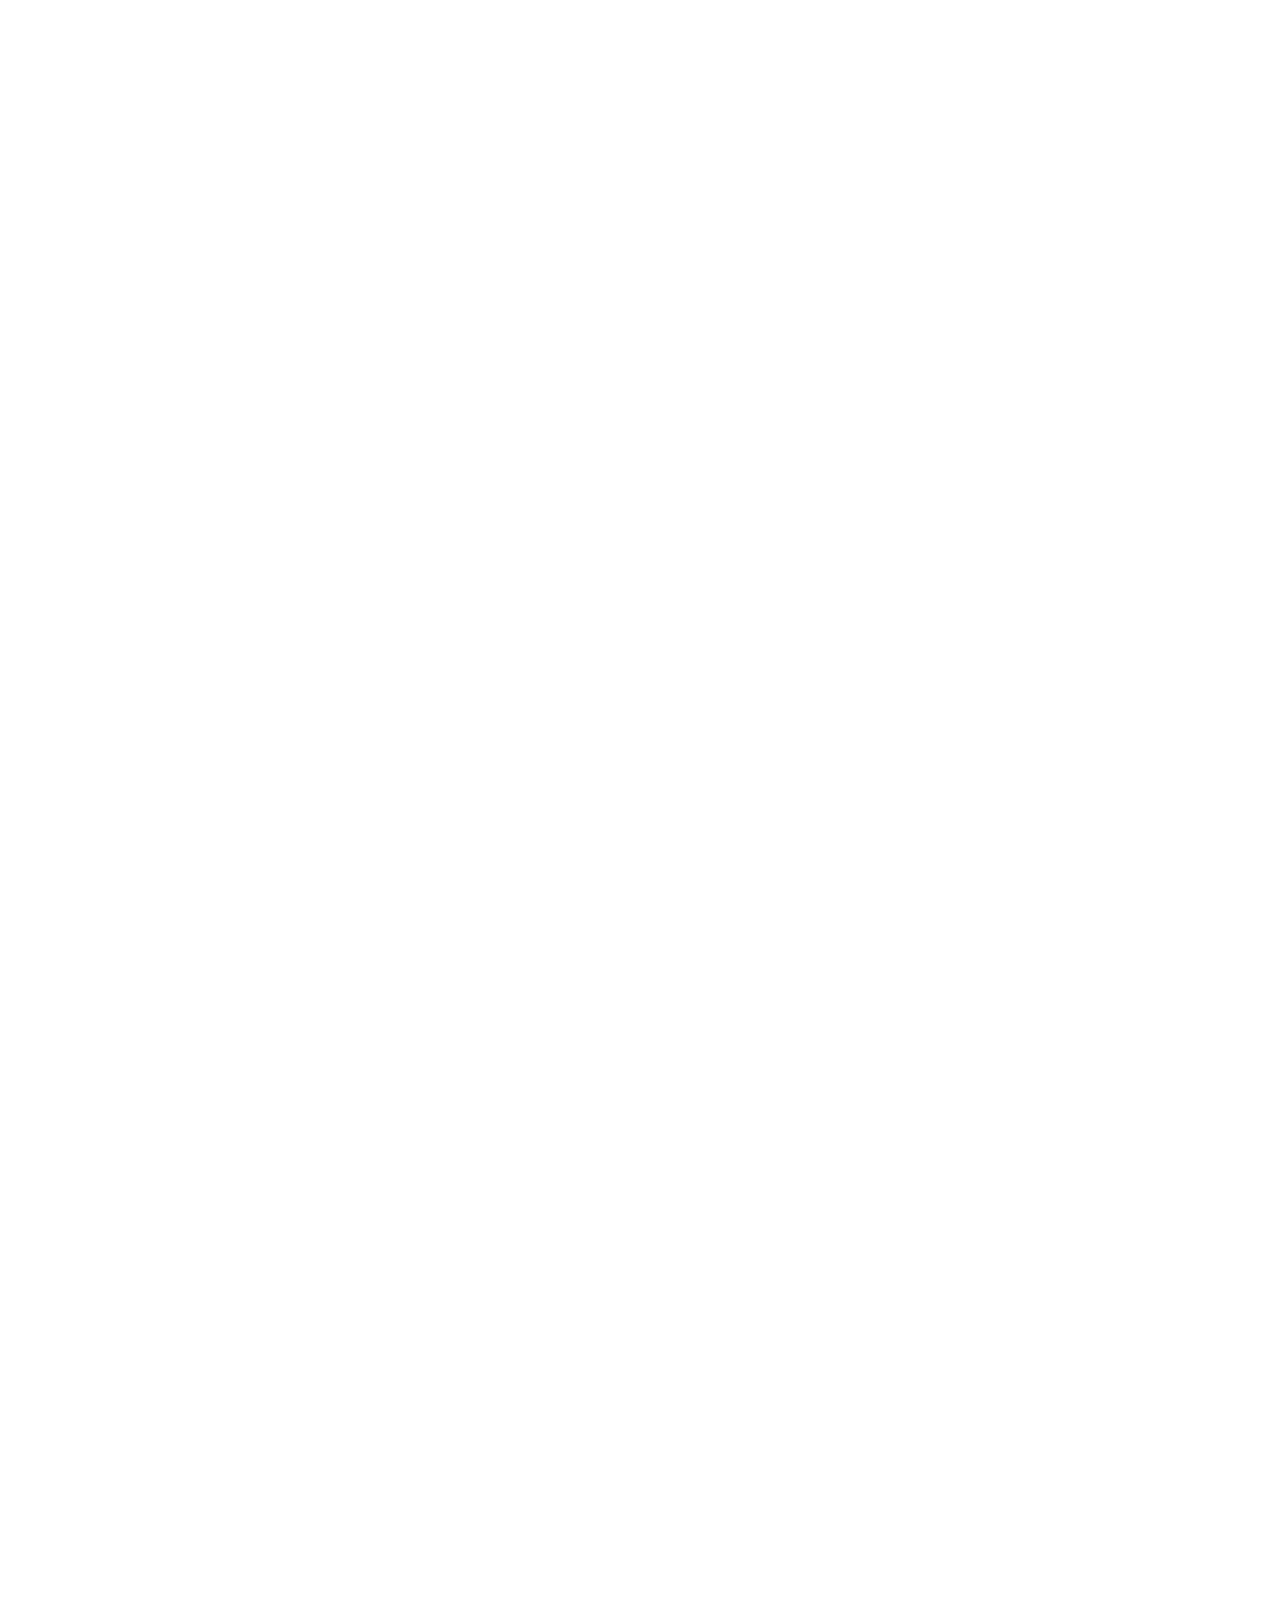
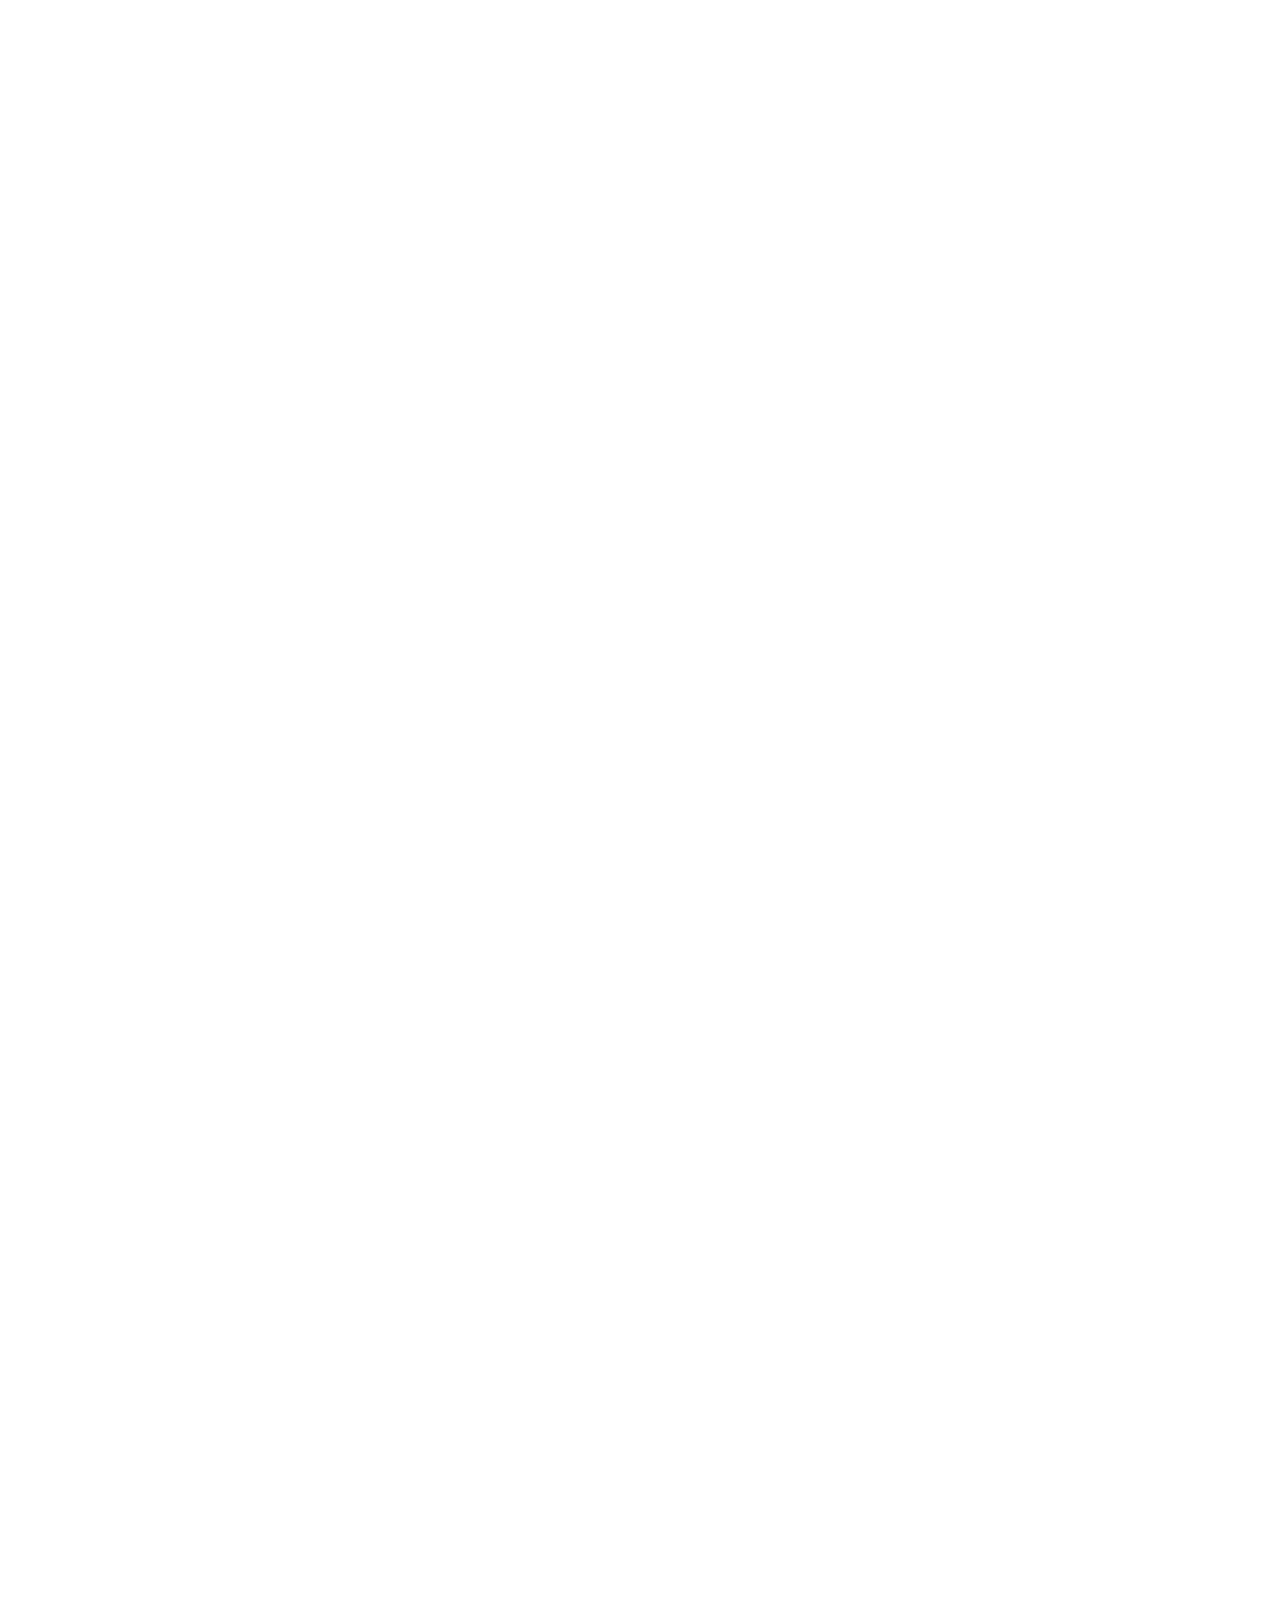
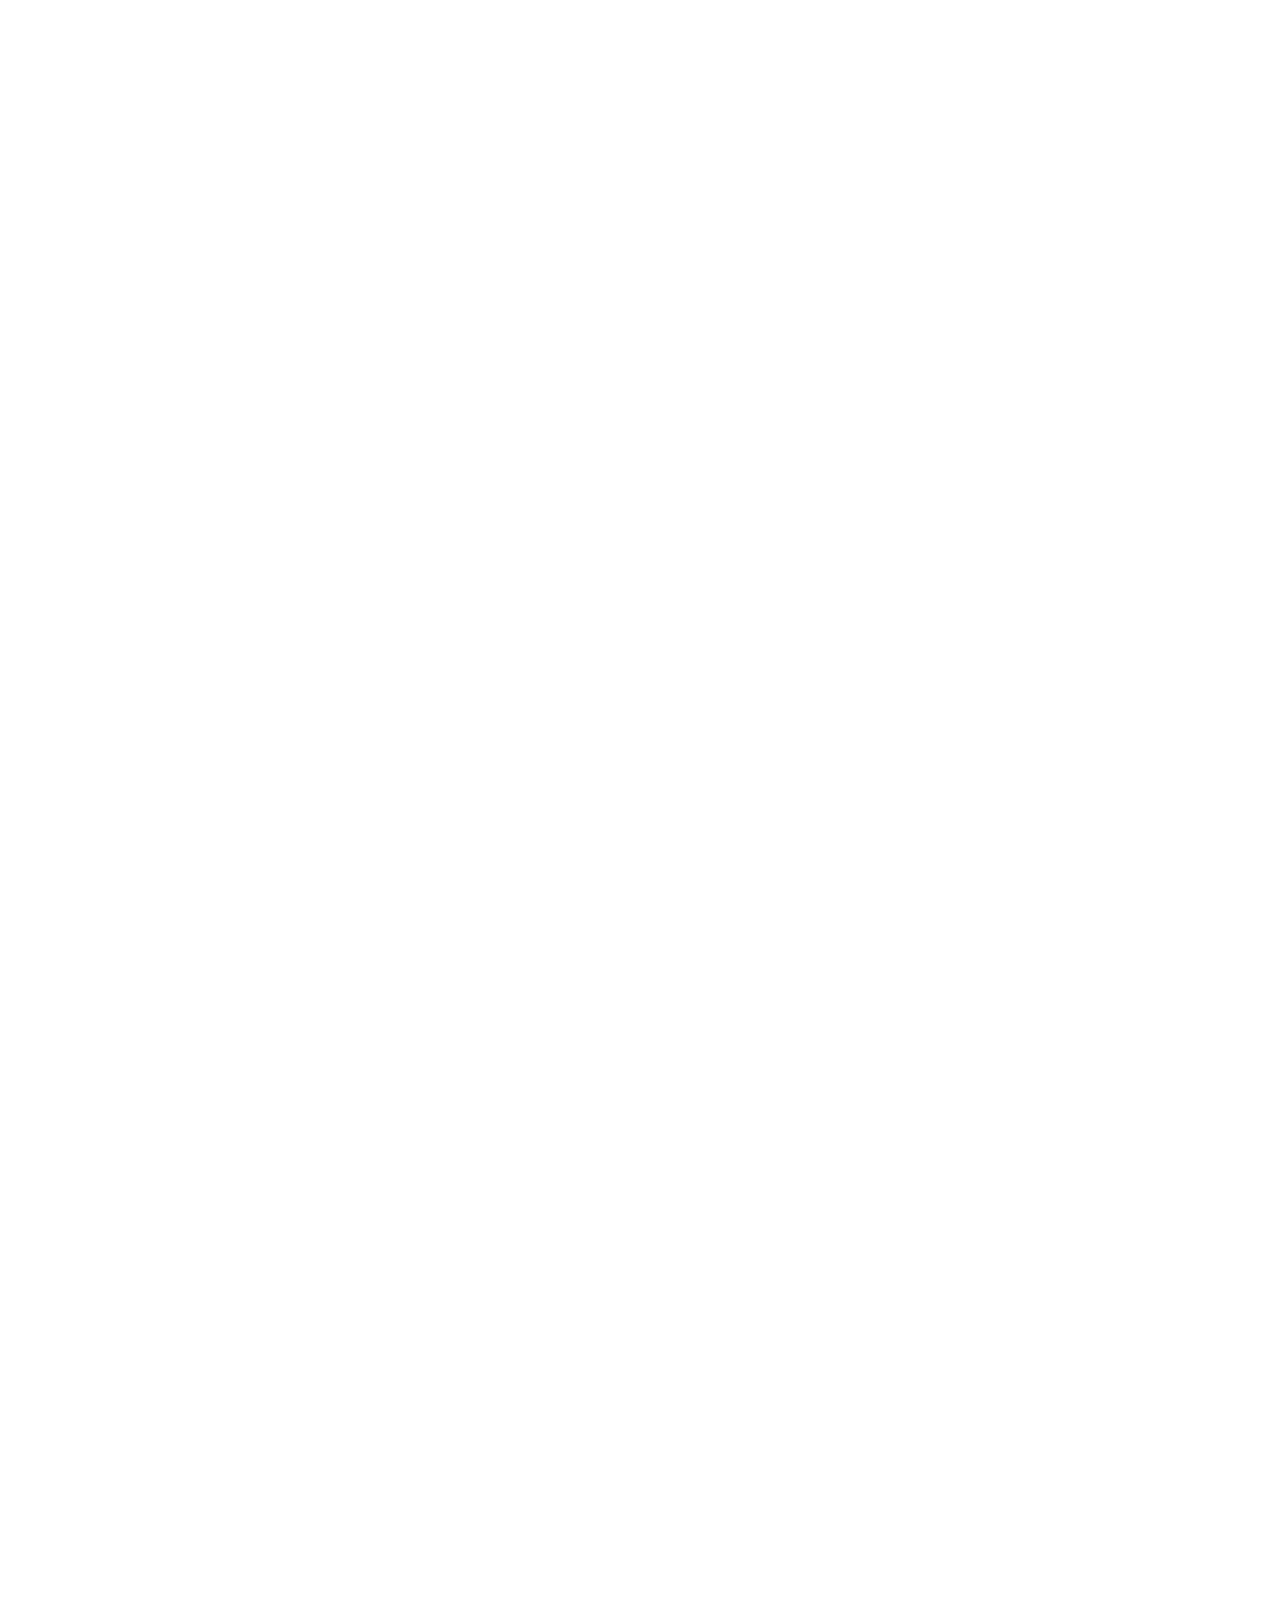
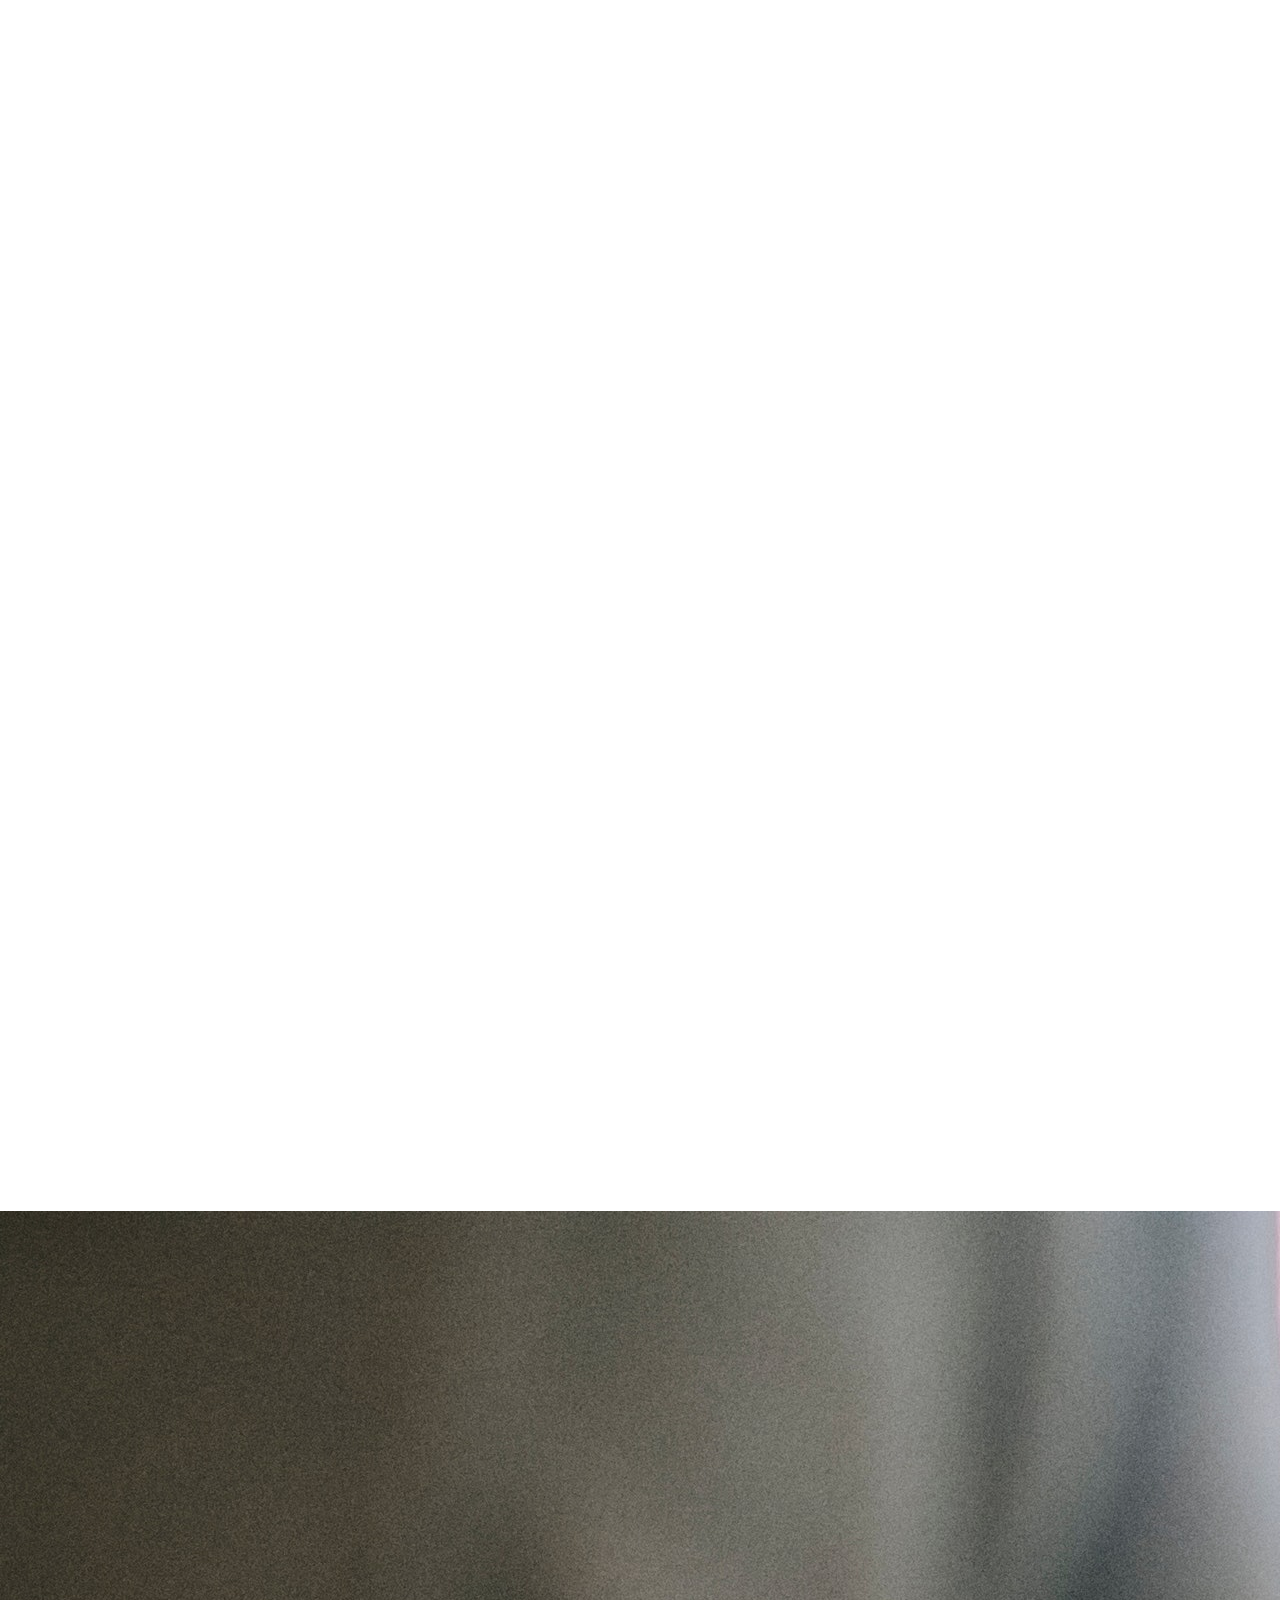
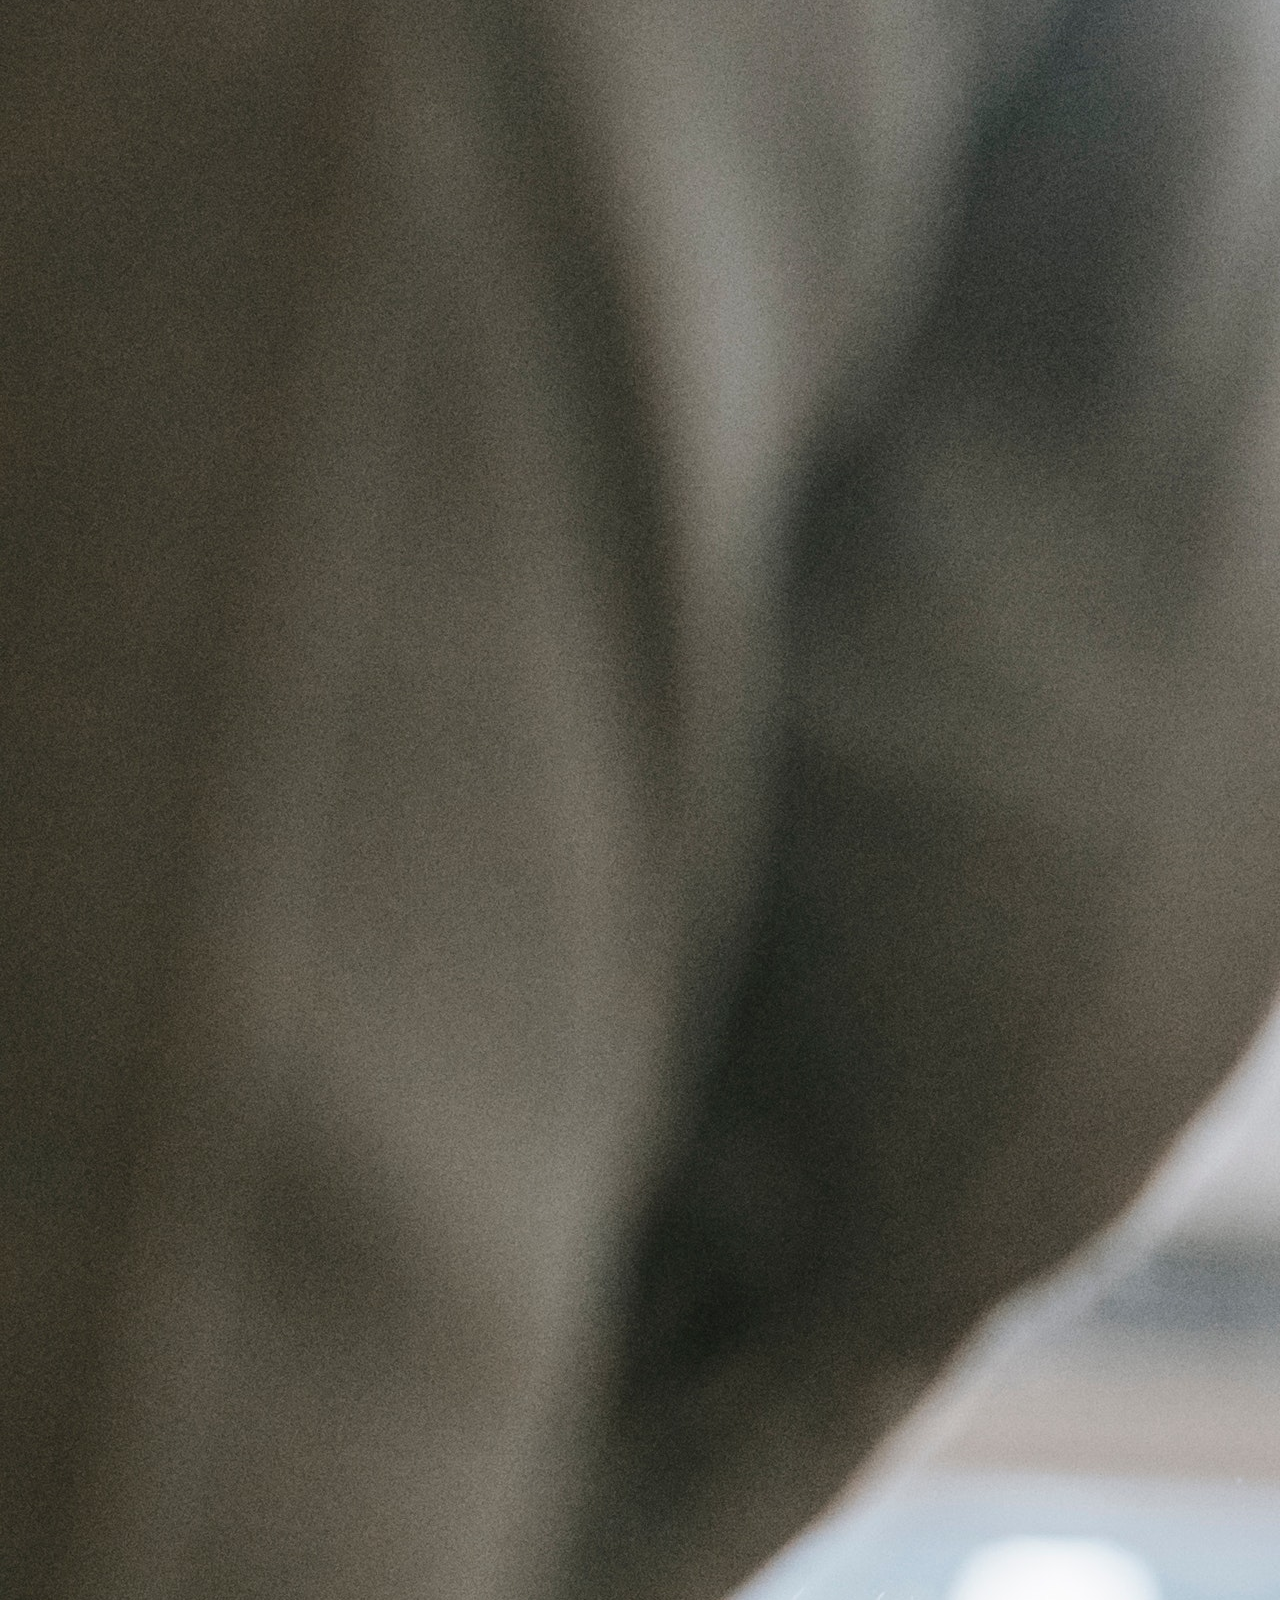
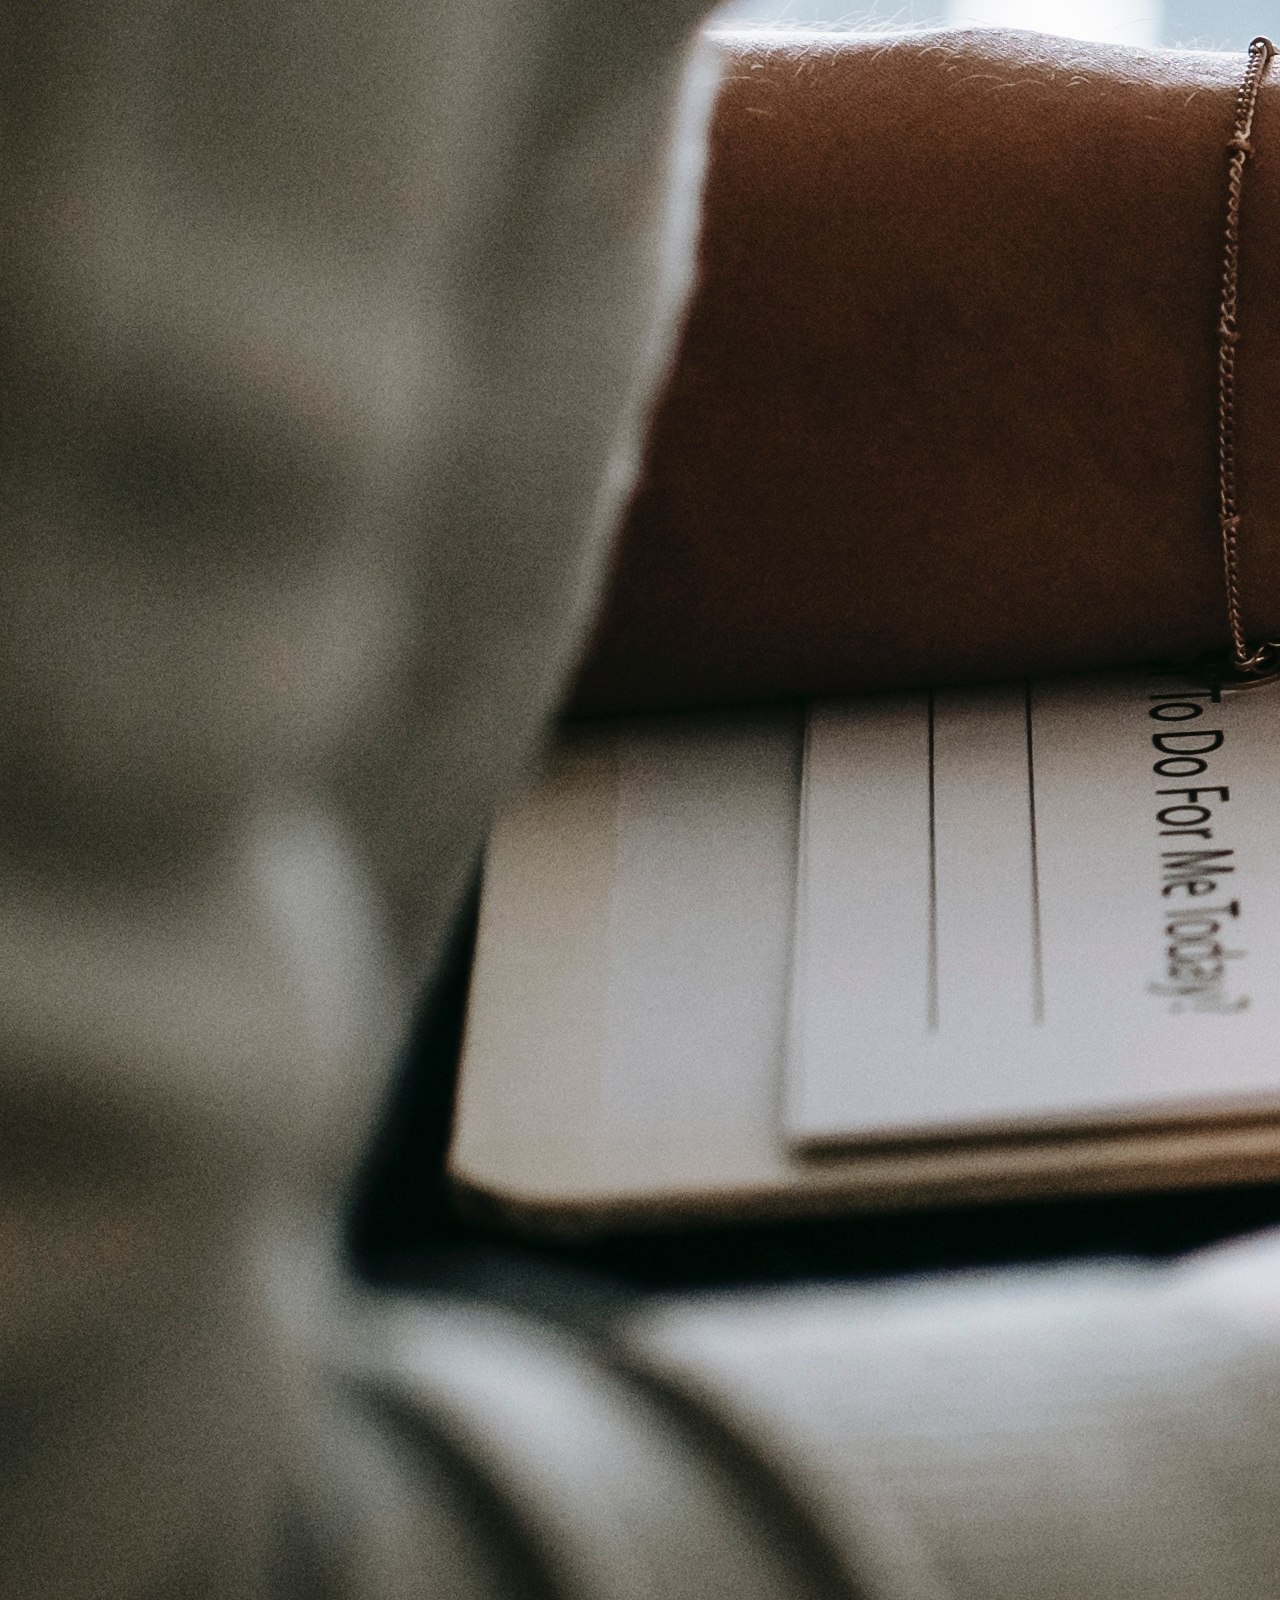
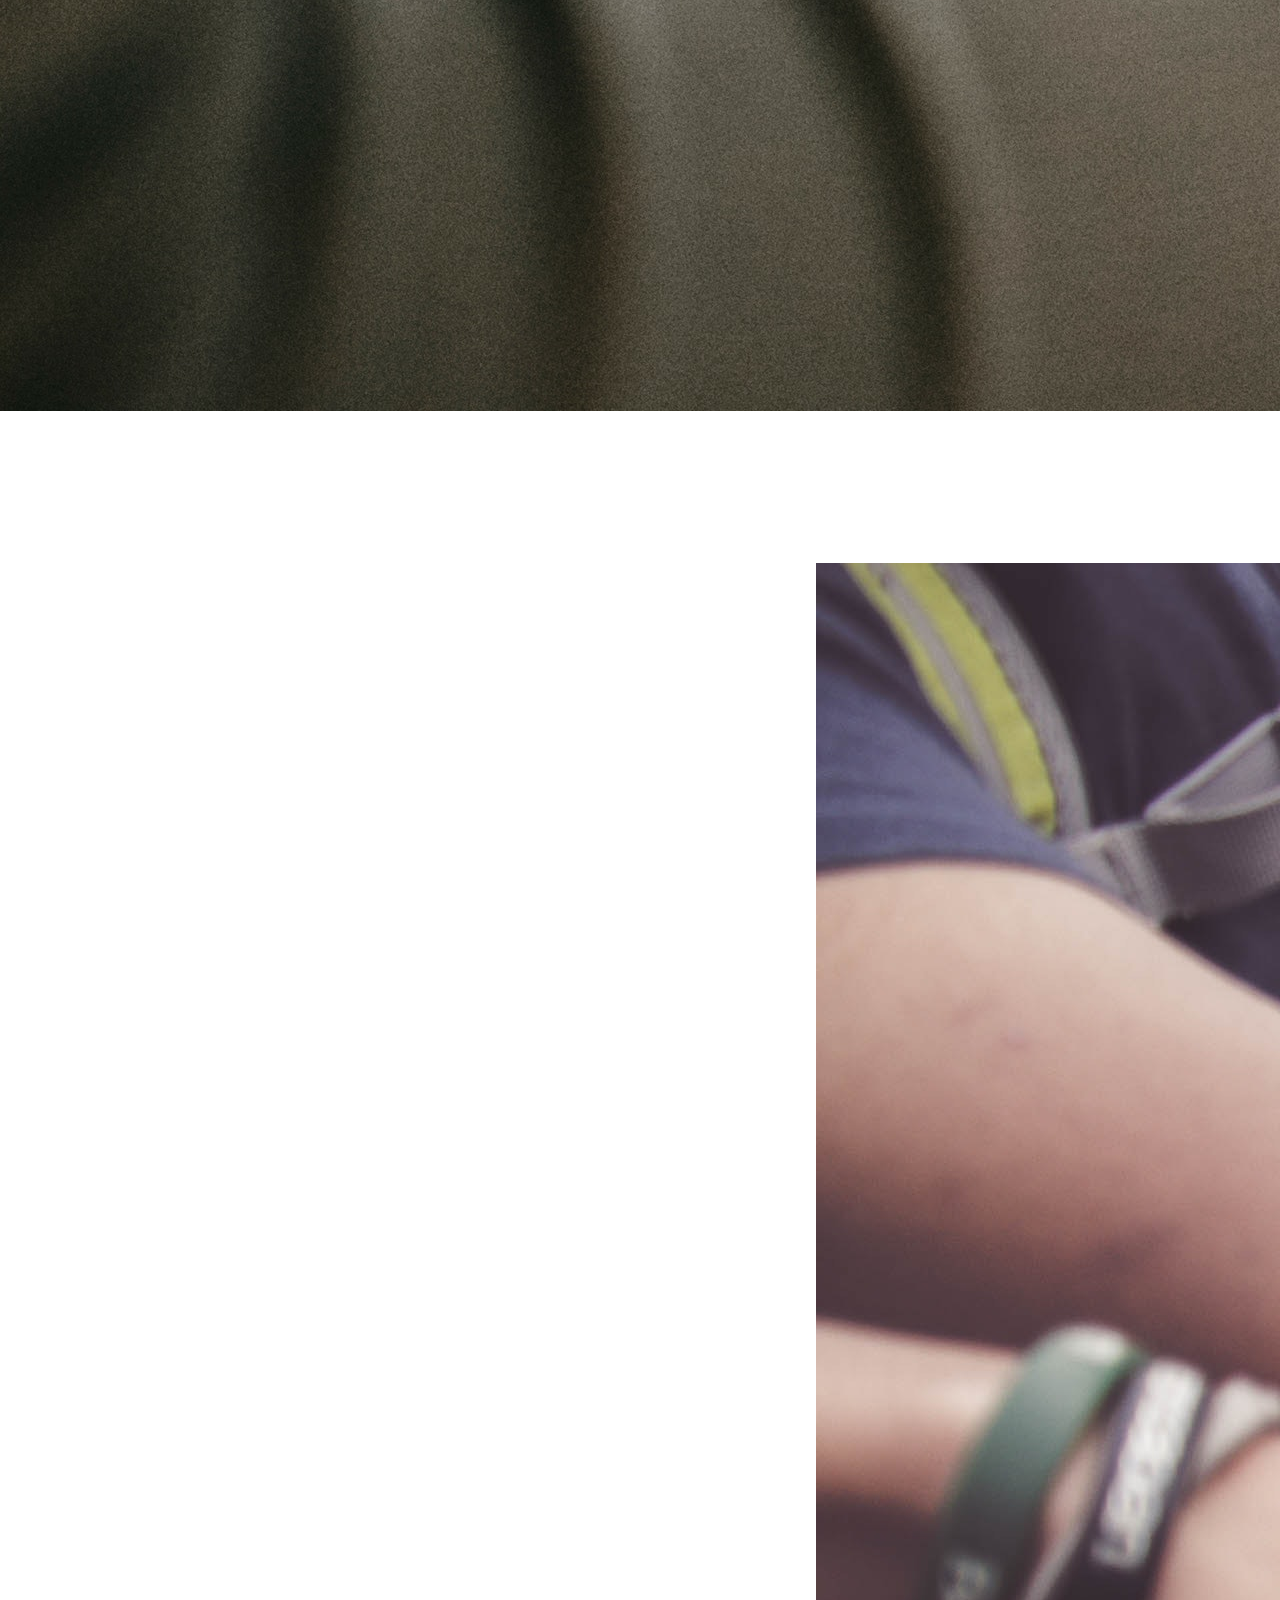
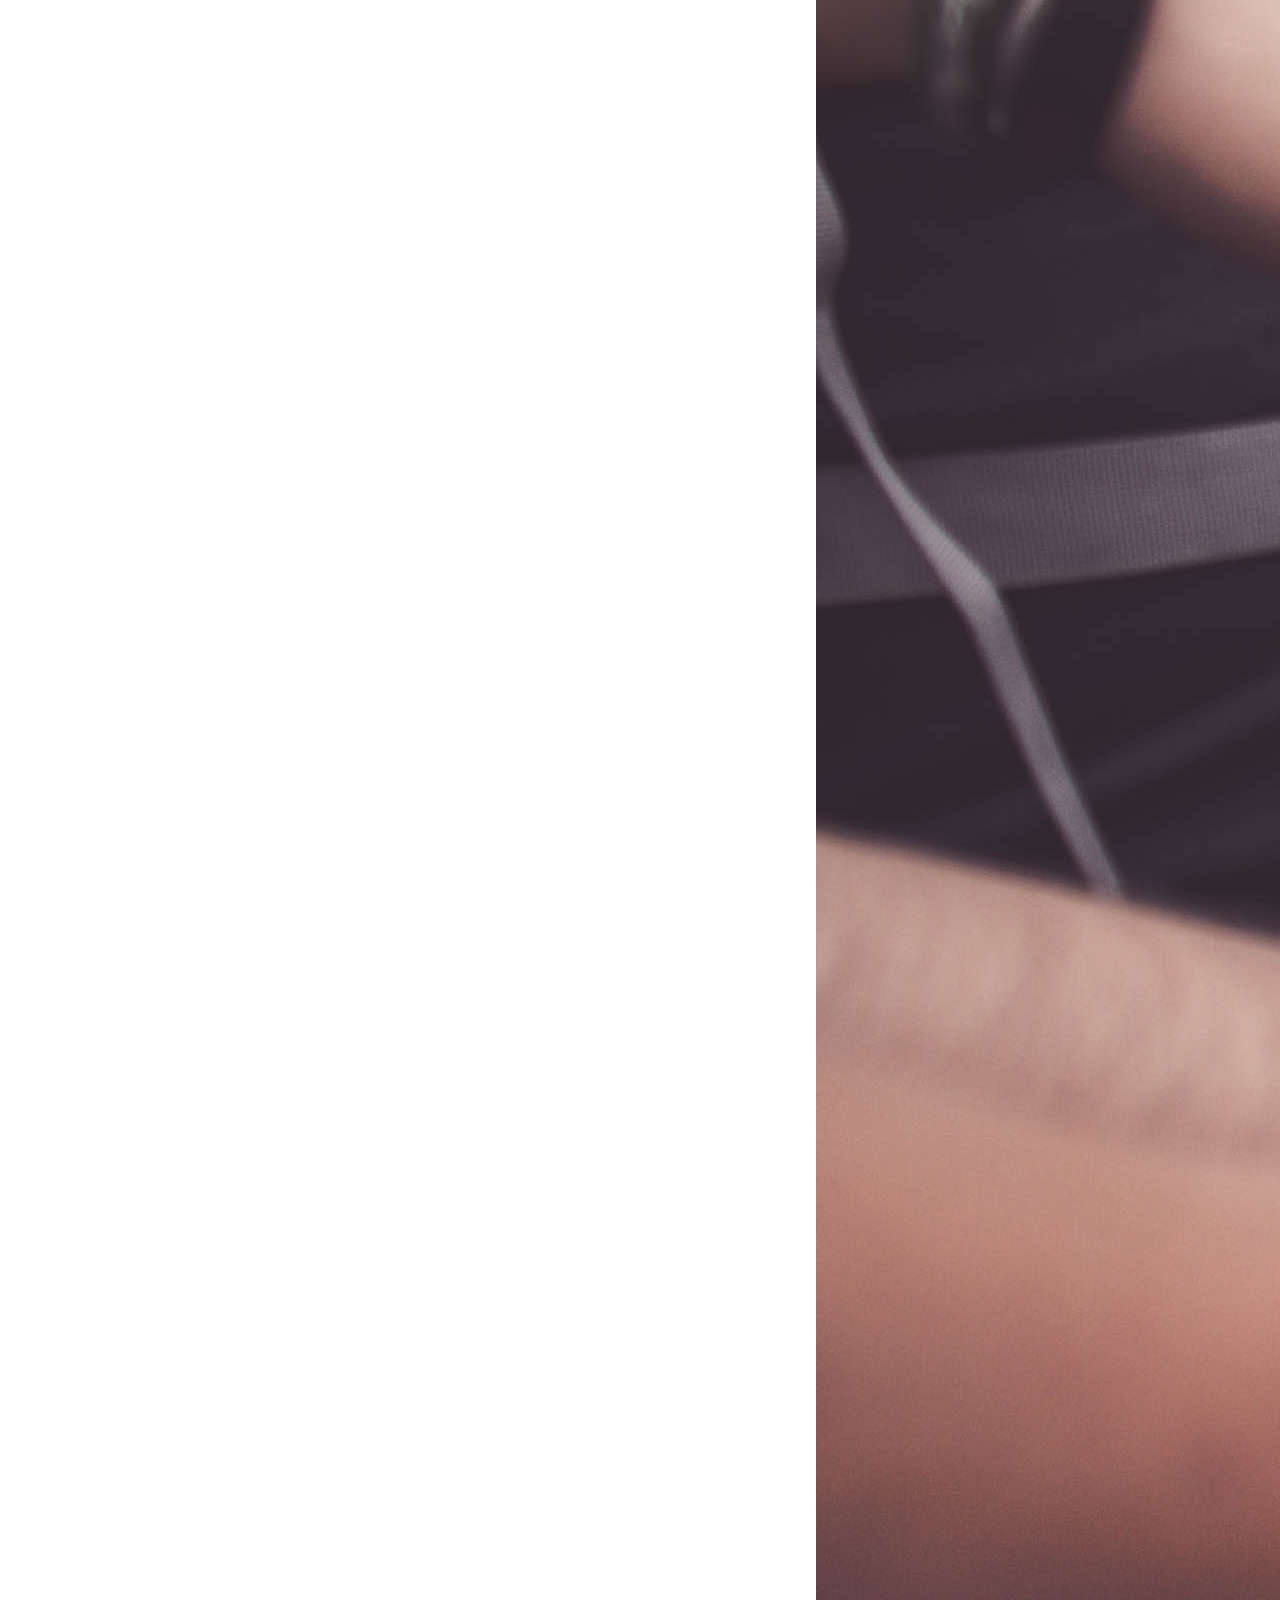
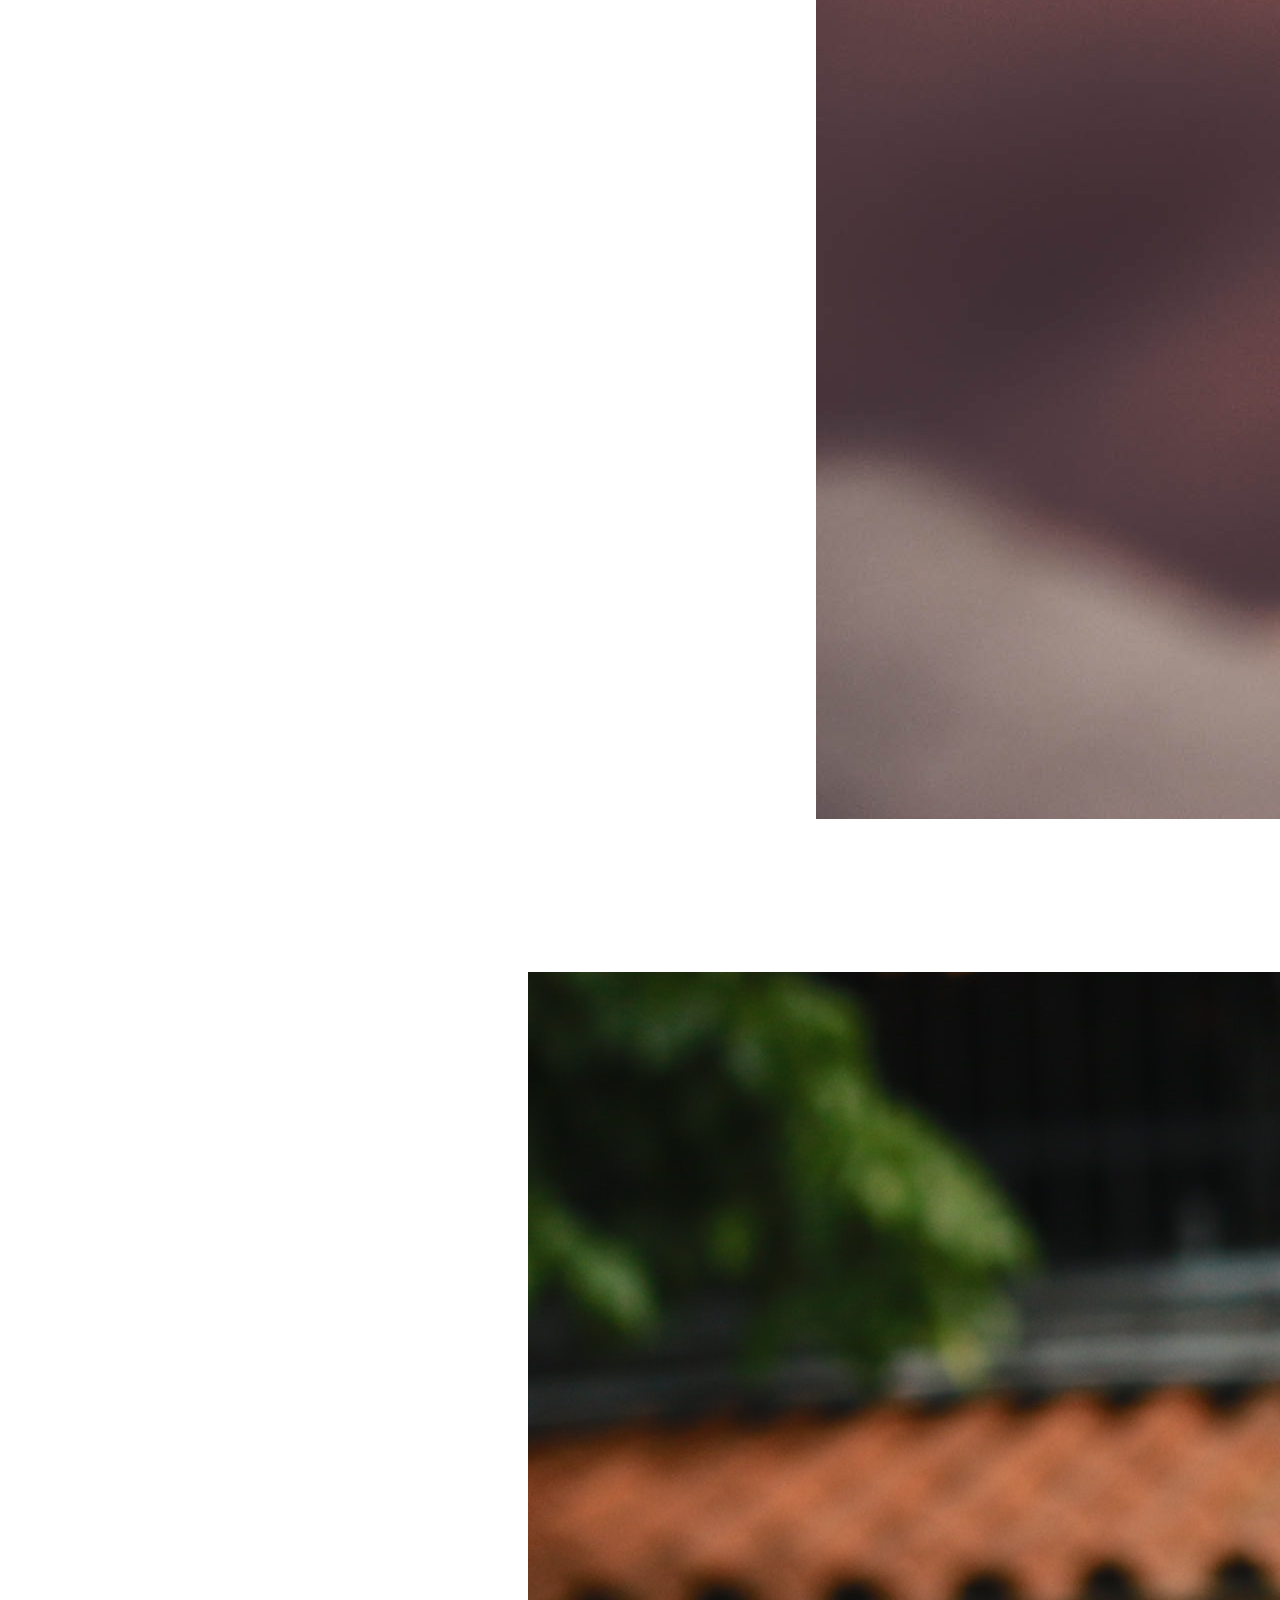
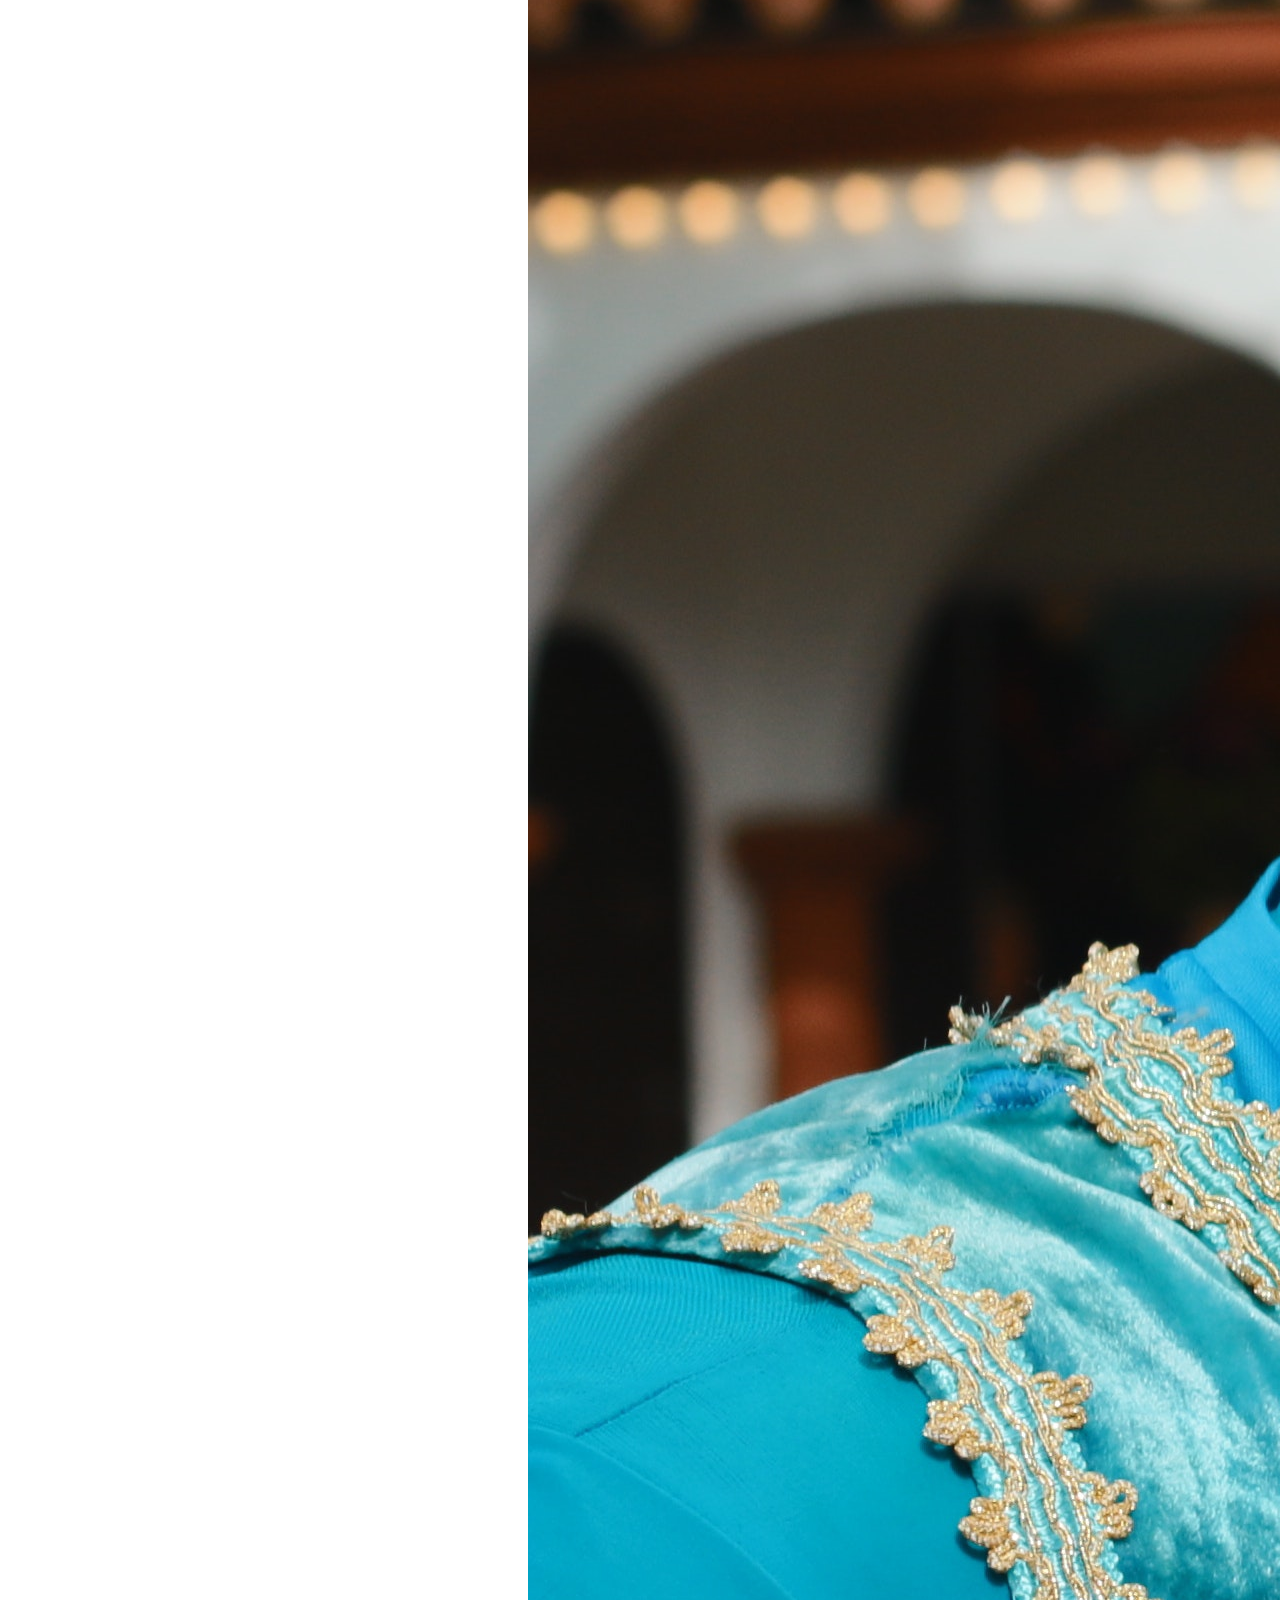
==== index.html @ fab00b4c "index and media ready" ====
<!DOCTYPE html>
<html lang="ar" dir="rtl">
  <head>
    <meta charset="UTF-8" />
    <meta http-equiv="X-UA-Compatible" content="IE=edge" />
    <meta name="viewport" content="width=device-width, initial-scale=1.0" />
    <title>עדלאידע</title>
    <link
      href="https://cdn.jsdelivr.net/npm/bootstrap@5.2.0-beta1/dist/css/bootstrap.min.css"
      rel="stylesheet"
      integrity="sha384-0evHe/X+R7YkIZDRvuzKMRqM+OrBnVFBL6DOitfPri4tjfHxaWutUpFmBp4vmVor"
      crossorigin="anonymous"
    />
    <link
      rel="stylesheet"
      href="https://cdnjs.cloudflare.com/ajax/libs/font-awesome/4.7.0/css/font-awesome.min.css"
    />
    <link rel="stylesheet" href="styles/main.css" />
  </head>
  <body>
    <div>
      <!-- header -->
      <header class="d-inline-flex w-100 bg-header-style fixed-top">
        <div class="col-2 col-lg-1">
          <img
            class="w-100 logo-holon"
            src="img/logo's/logo-holon.png"
            alt="logo-holon"
          />
        </div>
        <nav class="navbar navbar-expand-lg d-flex">
          <div class="container-fluid stitle-purim">
            <button
              class="navbar-toggler"
              type="button"
              data-bs-toggle="collapse"
              data-bs-target="#navbarNavDropdown"
              aria-controls="navbarNavDropdown"
              aria-expanded="false"
              aria-label="Toggle navigation"
            >
              <span class="navbar-toggler-icon"></span>
            </button>
            <div class="collapse navbar-collapse" id="navbarNavDropdown">
              <ul class="navbar-nav">
                <li class="nav-item">
                  <a
                    class="nav-link border-header-1 text-center"
                    href="index.html"
                  >
                    בית</a
                  >
                </li>
                <li class="nav-item">
                  <a
                    class="nav-link border-header-1 text-center"
                    href="about.html"
                  >
                    פרטים</a
                  >
                </li>
                <li class="nav-item">
                  <a class="nav-link border-header-1 text-center" href="#"
                    >מדיה</a
                  >
                </li>
                <li class="nav-item">
                  <a class="nav-link border-header-1 text-center" href="#"
                    >שאלון</a
                  >
                </li>
                <li class="nav-item">
                  <a class="nav-link border-header-1 text-center" href="#"
                    >ספונסרים</a
                  >
                </li>
                <li class="nav-item">
                  <a class="nav-link border-header-1 text-center" href="#"
                    >צרו קשר</a
                  >
                </li>
                <li class="nav-item me-5 header-my-style-2">
                  <h1>פורים חולון 2023</h1>
                </li>
              </ul>
            </div>
          </div>
        </nav>
      </header>

      <main class="bg-main-style mt-5">
        <!-- carousel -->
        <div class="d-flex justify-content-center">
          <div
            id="carouselExampleDark"
            class="carousel carousel-dark slide w-75"
            data-bs-ride="carousel"
          >
            <div class="carousel-indicators">
              <button
                type="button"
                data-bs-target="#carouselExampleDark"
                data-bs-slide-to="0"
                class="active"
                aria-current="true"
                aria-label="Slide 1"
              ></button>
              <button
                type="button"
                data-bs-target="#carouselExampleDark"
                data-bs-slide-to="1"
                aria-label="Slide 2"
              ></button>
              <button
                type="button"
                data-bs-target="#carouselExampleDark"
                data-bs-slide-to="2"
                aria-label="Slide 3"
              ></button>
            </div>
            <div class="carousel-inner">
              <div class="carousel-item active" data-bs-interval="10000">
                <img
                  src="img/festival/tractor-1.jpg"
                  class="d-block w-100"
                  alt="..."
                />
                <div class="carousel-caption d-none d-md-block mb-3">
                  <h5 class="h5-my-style">תהלוכת תחפושות</h5>
                  <p class="p-my-style1">
                    הנכם מוזמנים להשתתף בתהלוכת התחפושות של העיר חולון <br />
                    התהלוכה תכלול מוזיקה, , דוכנים, ועוד המון הפתעות לקהל הרחב
                  </p>
                </div>
              </div>
              <div class="carousel-item" data-bs-interval="2000">
                <img
                  src="img/festival/cat-slider-1.jpg"
                  class="d-block w-100"
                  alt="..."
                />
                <div class="carousel-caption d-none d-md-block mb-3">
                  <h5 class="h5-my-style">תחרות תחפושות</h5>
                  <p class="p-my-style1">
                    בואו להציג את התחפושת המושקעת ביותר ולקטוף פרסים שווים
                  </p>
                </div>
              </div>
              <div class="carousel-item">
                <img
                  src="img/festival/live-show-1.jpg"
                  class="d-block w-100"
                  alt="..."
                />
                <div class="carousel-caption d-none d-md-block mb-3">
                  <h5 class="h5-my-style">מופעי הערב שלנו</h5>
                  <p class="p-my-style1">
                    נועה קילר, אנה זק, עומר אדם, פול טראנק, שרית חדד אייל גולן
                    ועוד רבים וטובים
                  </p>
                </div>
              </div>
            </div>
            <button
              class="carousel-control-prev"
              type="button"
              data-bs-target="#carouselExampleDark"
              data-bs-slide="prev"
            >
              <span
                class="carousel-control-prev-icon"
                aria-hidden="true"
              ></span>
              <span class="visually-hidden">Previous</span>
            </button>
            <button
              class="carousel-control-next"
              type="button"
              data-bs-target="#carouselExampleDark"
              data-bs-slide="next"
            >
              <span
                class="carousel-control-next-icon"
                aria-hidden="true"
              ></span>
              <span class="visually-hidden">Next</span>
            </button>
          </div>
        </div>
        <!-- h2 and paragraph -->
        <div class="d-flex flex-column">
          <h2 class="mt-5 text-center title-my-style-1">
            העד-לא-ידע מגיעה לחולון!
          </h2>
          <p
            class="justify-content-center m-auto text-center mb-5 fs-5"
            style="max-width: 600px"
          >
            תהלוכת פורים הגדולה במדינה מתקיימת מידי שנה בעיר חולון והיא מהווה
            שיאה של פעילות קהילתית וארגונית המתרחשת במהלך השנה ומתעצמת לקראת החג
          </p>
        </div>
        <!--  cards top-row  -->
        <div class="conteiner overflow-hidden">
          <div class="row gx-5 d-flex justify-content-center">
            <div class="card mx-4 mb-4" style="width: 18rem">
              <img
                src="img/festival/card-1.jpeg"
                class="card-img-top mt-3"
                alt="..."
              />
              <div class="card-body">
                <h5 class="card-title">מידע על התהלוכה</h5>
                <p class="card-text">
                  לקבל מידע נוסף על האירוע , מיקומים , שעות דוכנים, הפעלות ועוד
                  הקליקו על הכפתור
                </p>
                <a href="about.html" class="btn btn-primary">מידע נוסף</a>
              </div>
            </div>
            <div class="card mx-4 mb-4" style="width: 18rem">
              <img
                src="img/festival/card-2.jpg"
                class="card-img-top mt-3"
                alt="..."
              />
              <div class="card-body">
                <h5 class="card-title">הרשמה לאירוע</h5>
                <p class="card-text">
                  לחצו על הכפתור המצורף ותעברו ישירות לטופס ההרשמה לאירוע וקבלו
                  שובר הנחה למימוש במהלך האירוע
                </p>
                <a href="#" class="btn btn-primary">טופס הרשמה</a>
              </div>
            </div>
          </div>
        </div>
        <!-- cards bottom-row -->
        <div class="conteiner overflow-hidden">
          <div class="row gx-5 d-flex justify-content-center mt-4">
            <div class="card mx-4 mb-4" style="width: 18rem">
              <img
                src="img/festival/card-3.jpg"
                class="card-img-top mt-3"
                alt="..."
              />
              <div class="card-body">
                <h5 class="card-title">ספונסרים</h5>
                <p class="card-text">
                  מיטב החברות בארת החליטו להצטרף לחגיגה , באירוע תוכלו להנות
                  מגוון מוצרים והנחות, הקליקו על הכפתור ופרגנו להם
                </p>
                <a href="#" class="btn btn-primary">הספונסרים שלנו</a>
              </div>
            </div>
            <div class="card mx-4 mb-4" style="width: 18rem">
              <img
                src="img/festival/card-4.jpg"
                class="card-img-top mt-3"
                alt="..."
              />
              <div class="card-body">
                <h5 class="card-title">תחרות התחפושות</h5>
                <p class="card-text">
                  לפרטים נוספים על התחרות, רעיונות מקוריים ותחפושות זוכות משנים
                  עברו הקליקו על הכפתור
                </p>
                <a href="about.html" class="btn btn-primary">מידע לתחרות</a>
              </div>
            </div>
          </div>
        </div>
        <!-- sponsers img -->
        <div class="d-flex flex-row justify-content-around mt-4">
          <div>
            <img
              class="sponsers-logo-img"
              src="img/logo's/logo-pizzatarshis.jpg"
              alt=""
            />
          </div>
          <div>
            <img
              class="sponsers-logo-img border border-dark"
              src="img/logo's/logo-burgerr-runch-3.jpg"
              alt=""
            />
          </div>
          <div>
            <img
              class="sponsers-logo-img border border-dark"
              src="img/logo's/logo-goldstar1.jpg"
              alt=""
            />
          </div>
          <div>
            <img
              class="sponsers-logo-img border border-dark"
              src="img/logo's/logo-osem1.jpg"
              alt=""
            />
          </div>
          <div>
            <img
              class="sponsers-logo-img border border-dark"
              src="img/logo's/mey-ede-logo-2.jpg"
              alt=""
            />
          </div>
          <div>
            <img
              class="sponsers-logo-img border border-dark"
              src="img/logo's/logo-azrieli1.png"
              alt=""
            />
          </div>
          <div>
            <img
              class="sponsers-logo-img border border-dark"
              src="img/logo's/logo-spatholon.png"
              alt=""
            />
          </div>
          <div>
            <img
              class="sponsers-logo-img"
              src="img/logo's/holon-logo-2.png"
              alt=""
            />
          </div>
        </div>
      </main>
      <!-- footer -->
      <footer class="footer-bg-my-style pt-3">
        <div class="d-flex justify-content-between align-middle">
          <div
            class="footer-holon-info align-self-center mx-4 align-self-center"
          >
            עיריית חולון, ויצמן 58, 58737309, טל': 03-5027222, פקס: 03-6511851
          </div>
          <div class="d-inline-flex mx-3">
            <div><a href="#" class="fa fa-facebook mx-2"></a></div>
            <div><a href="#" class="fa fa-twitter mx-2"></a></div>
            <div><a href="#" class="fa fa-linkedin mx-2"></a></div>
            <div class="mx-3 align-self-center">nivregev2@gmail.com</div>
            <div class="align-self-center">&copy Niv Regev</div>
          </div>
        </div>
      </footer>

      <script
        src="https://cdn.jsdelivr.net/npm/bootstrap@5.2.0-beta1/dist/js/bootstrap.bundle.min.js"
        integrity="sha384-pprn3073KE6tl6bjs2QrFaJGz5/SUsLqktiwsUTF55Jfv3qYSDhgCecCxMW52nD2"
        crossorigin="anonymous"
      ></script>
    </div>
  </body>
</html>
---- styles/main.css ----
@import url("https://fonts.googleapis.com/css2?family=Rubik+Bubbles&display=swap");
@import url("https://fonts.googleapis.com/css2?family=Heebo:wght@600&display=swap");
@import url("https://fonts.googleapis.com/css2?family=Rubik+Bubbles&display=swap");
@import url("https://fonts.googleapis.com/css2?family=Heebo:wght@600&display=swap");
@import url("https://fonts.googleapis.com/css2?family=Rubik+Moonrocks&display=swap");
@import url("https://fonts.googleapis.com/css2?family=Heebo&display=swap");
.h5-my-style {
  font-family: "Rubik Bubbles", cursive;
  color: #f2f2f2;
  font-size: 50px;
  text-shadow: 0px 0px 5px rgb(53, 84, 24);
}

.p-my-style1 {
  font-size: 24px;
  color: #8cdf3f;
  font-family: "Heebo", sans-serif;
  text-shadow: 0px 0px 5px rgb(22, 35, 10);
}

.bg-about-my-style-1 {
  background: #fbffc7;
  background: linear-gradient(to right, #fbffc7 0%, #e6fdff 25%, #f7e8ff 75%, #fbffc7 100%);
}

.bg-about-my-style-2 {
  background: #d5ffcc;
  background: linear-gradient(to top right, #f4ffad 0%, #efcfff 25%, #ffd4c2 75%, #f4ffad 100%);
}

.holon-mayor-img {
  height: 180px;
  width: 180px;
  -webkit-clip-path: circle(50% at 50% 50%);
  clip-path: circle(50% at 50% 50%);
}

.mayor-spiche {
  font-family: "Roboto", sans-serif;
  font-size: 18px;
  text-shadow: 1px 1px 25px rgb(86, 86, 86);
}

.title-h2-my-style {
  text-align: center;
  font-size: 30px;
  font-family: "Heebo", sans-serif;
  text-shadow: 3px 3px 7px #8cdf3f;
}

.title-h3-my-style {
  text-align: center;
  font-size: 24px;
  font-family: "Heebo", sans-serif;
  text-shadow: 3px 3px 7px #9453a6;
}

.width-my-style-1 {
  min-width: 600px;
}

.costume-img-my-style {
  height: 200px;
  width: 130px;
}

.bg-main-style {
  background: #ffcff4;
  background: linear-gradient(to top, #fceaf7 0%, #f4f4cf 100%);
}

.bg-header-style {
  background: #ffff3d;
  background: linear-gradient(to top, #ffff3d 0%, #f2cc0f 100%);
  box-shadow: 3px 15px 20px 11px rgba(253, 255, 167, 0.49);
}

.border-header-1 {
  font-size: 22px;
  font-family: "Rubik Moonrocks", cursive;
  color: #f2f2f2;
  text-shadow: 0px 0px 9px rgb(0, 0, 0);
  padding: 10px;
  margin-left: 20px;
  box-shadow: 0px -2px 20px 11px rgba(255, 255, 61, 0.3);
}

.header-my-style-2 {
  color: #703f7d;
  font-family: "Rubik Moonrocks", cursive;
  font-size: 30px;
  text-shadow: 3px 3px 14px rgb(146, 179, 123);
}

.title-header-1 {
  color: #9453a6;
  font-family: "Rubik Moonrocks", cursive;
  font-size: 30px;
  padding-bottom: 10px;
}

.title-my-style-1 {
  font-family: "Rubik Moonrocks", cursive;
  font-size: 40px;
  color: #9453a6;
  text-shadow: 2px 2px #f2cc0f;
}

.footer-bg-my-style {
  background: #abffc4;
  background: linear-gradient(to top, #abffc4 0%, #fceaf7 100%);
}

.footer-holon-info {
  font-size: 12px;
}

.fa {
  padding: 5px;
  font-size: 18px;
  width: 30px;
  height: 30px;
  text-align: center;
  text-decoration: none;
  margin: 5px 5px 5px 5px;
}

.fa:hover {
  opacity: 0.7;
}

.fa-facebook {
  background: #3b5998;
  color: white;
}

.fa-twitter {
  background: #55acee;
  color: white;
}

.fa-linkedin {
  background: #007bb5;
  color: white;
}

.sponsers-logo-img {
  height: 70px;
  width: 70px;
}/*# sourceMappingURL=main.css.map */
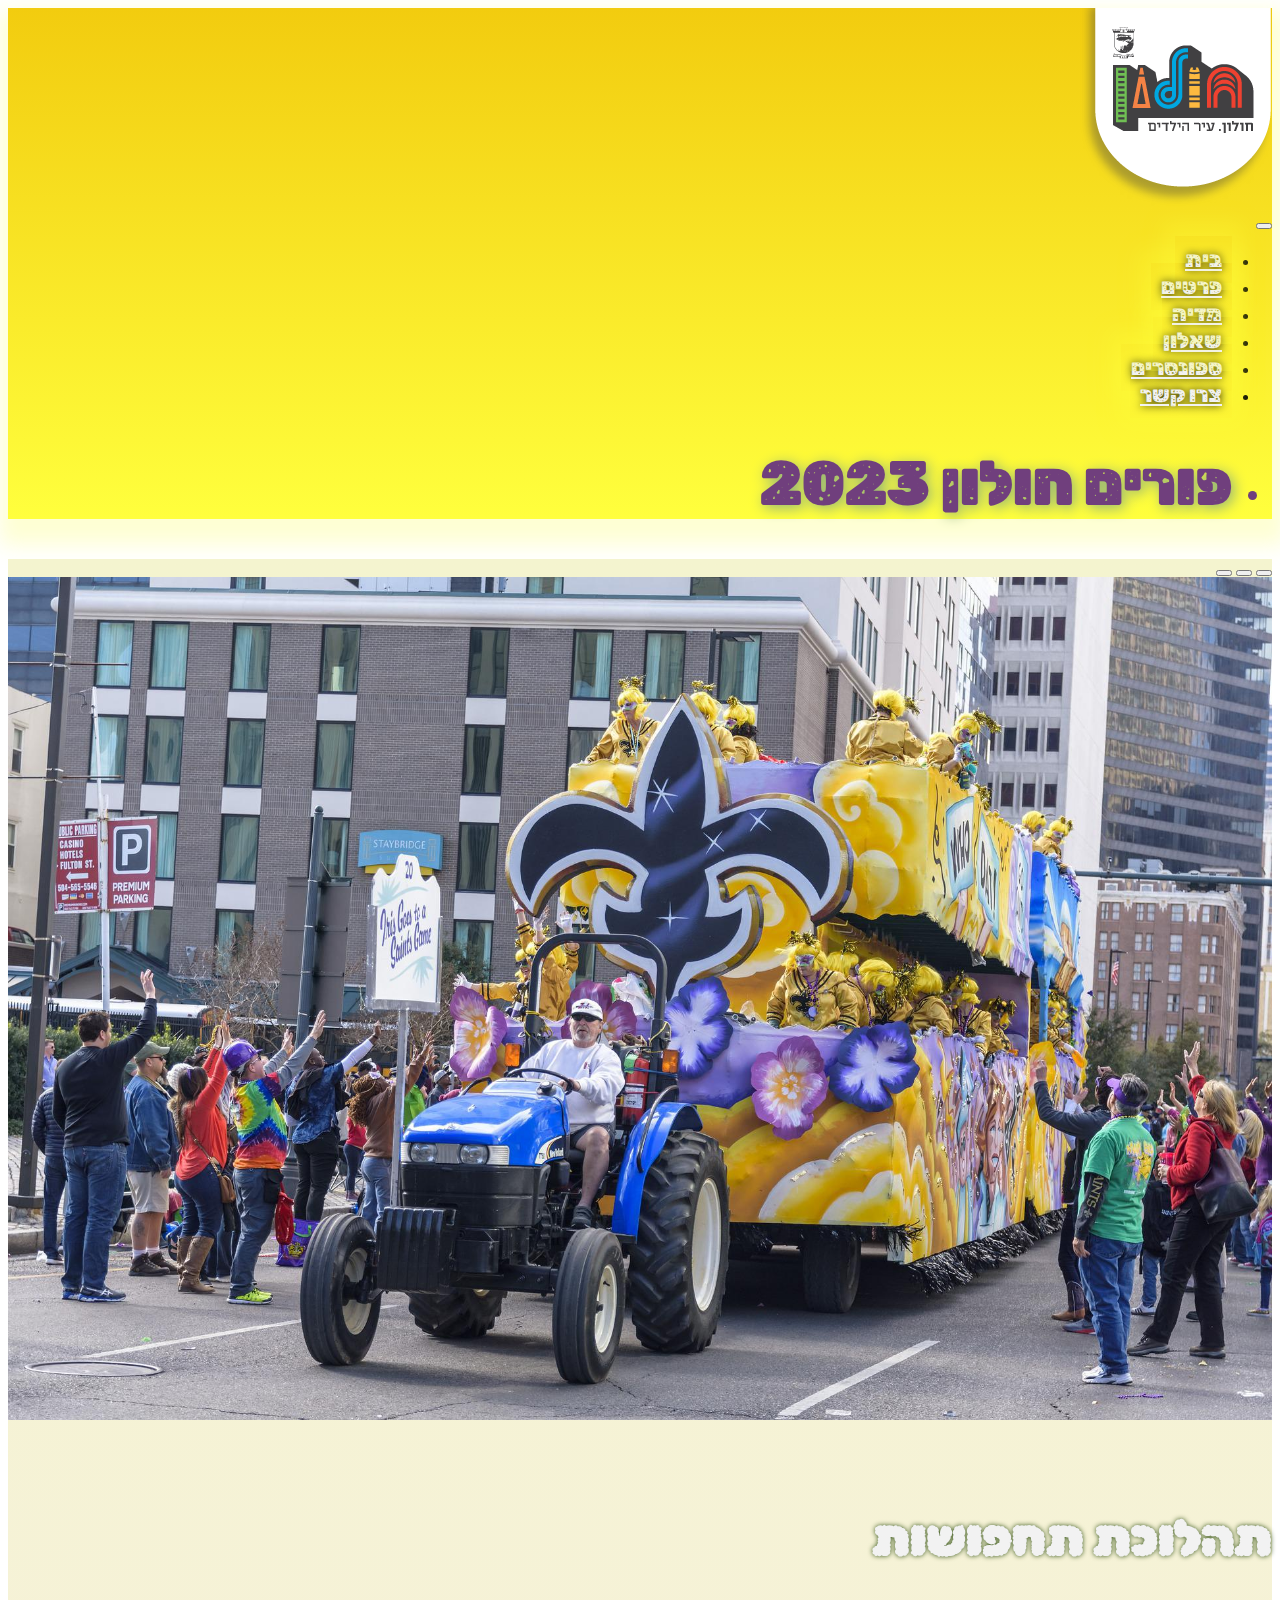
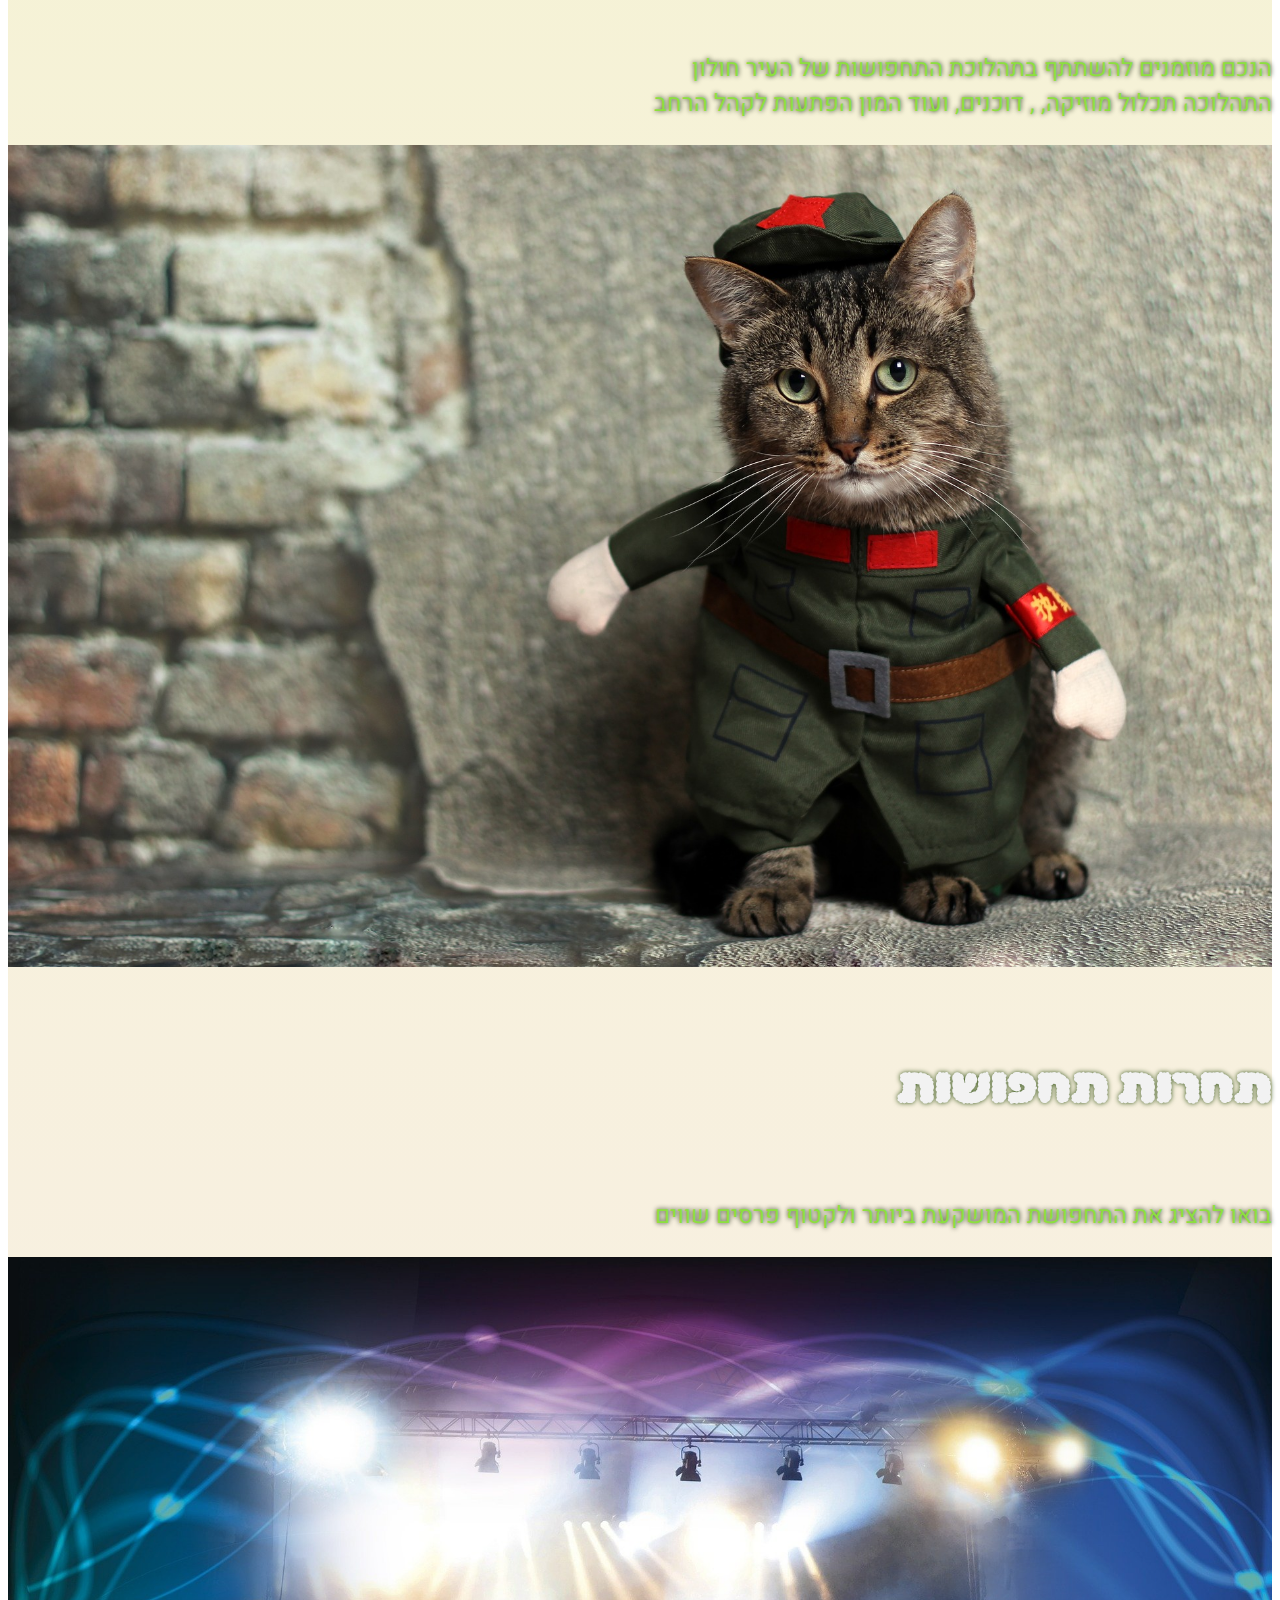
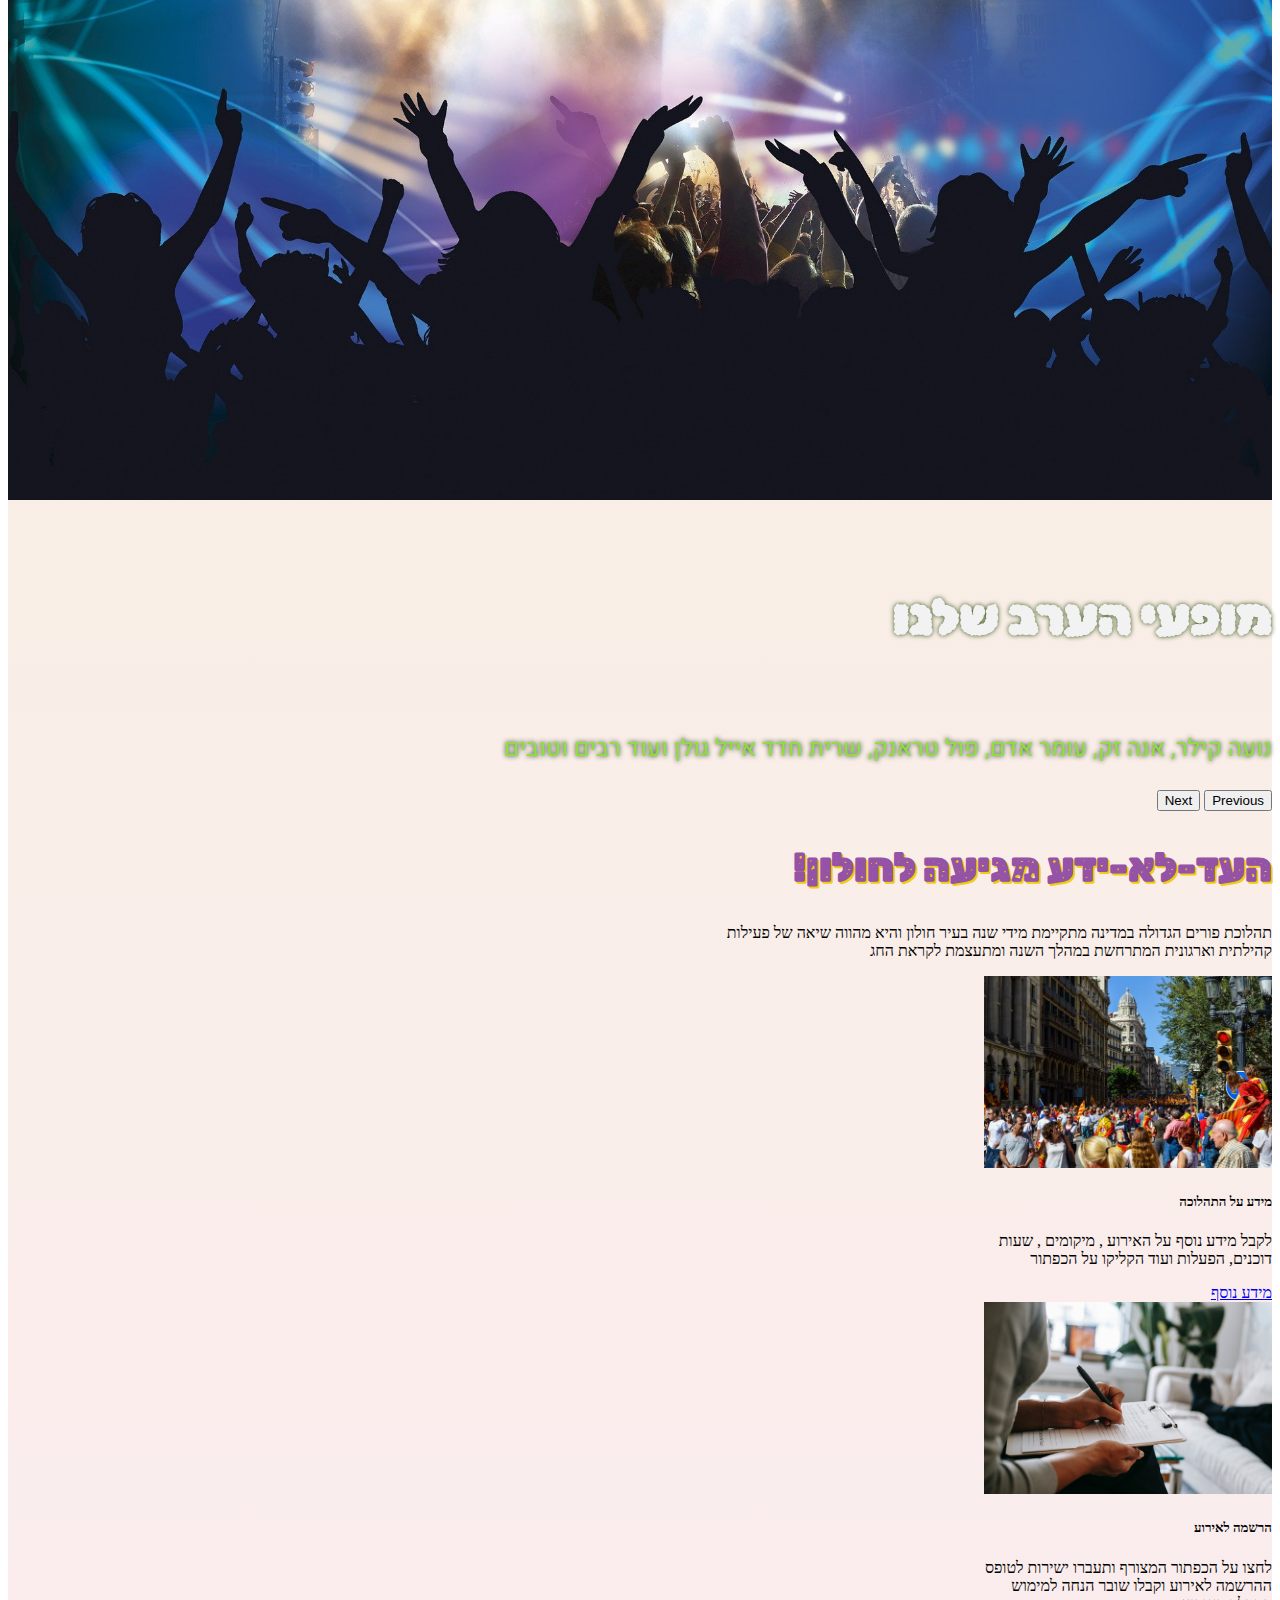
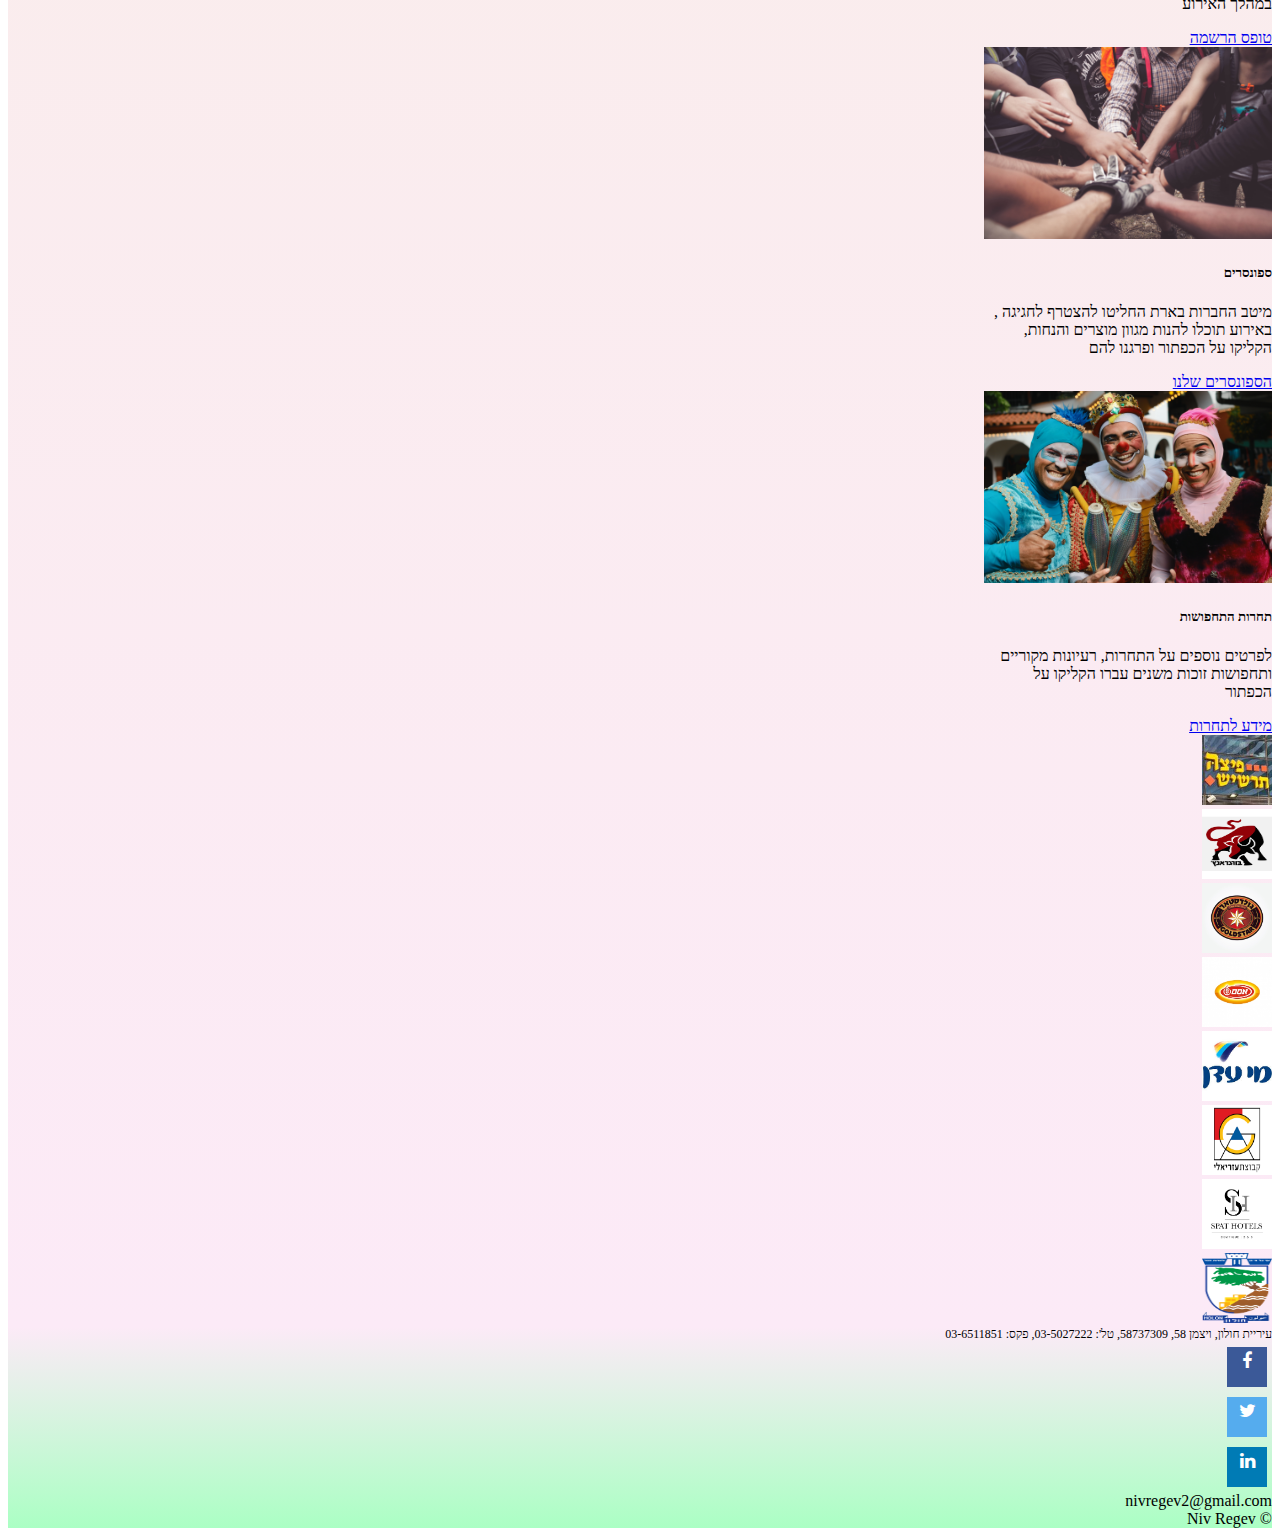
==== commit 735a04e5: "checking if js photos work" ====
--- a/index.html
+++ b/index.html
@@ -60,7 +60,9 @@
                   >
                 </li>
                 <li class="nav-item">
-                  <a class="nav-link border-header-1 text-center" href="#"
+                  <a
+                    class="nav-link border-header-1 text-center"
+                    href="media.html"
                     >מדיה</a
                   >
                 </li>
--- a/styles/main.css
+++ b/styles/main.css
@@ -1,3 +1,5 @@
+@import url("https://fonts.googleapis.com/css2?family=Rubik+Bubbles&display=swap");
+@import url("https://fonts.googleapis.com/css2?family=Heebo:wght@600&display=swap");
 @import url("https://fonts.googleapis.com/css2?family=Rubik+Bubbles&display=swap");
 @import url("https://fonts.googleapis.com/css2?family=Heebo:wght@600&display=swap");
 @import url("https://fonts.googleapis.com/css2?family=Rubik+Bubbles&display=swap");
@@ -62,6 +64,26 @@
 .costume-img-my-style {
   height: 200px;
   width: 130px;
+}
+
+img {
+  max-width: 100%;
+}
+
+.gallery {
+  padding: 80px 0;
+}
+
+.gallery img {
+  background-color: #ffffff;
+  padding: 15px;
+  width: 100%;
+  box-shadow: 0 0 15px rgba(0, 0, 0, 0.3);
+  cursor: pointer;
+}
+
+#gallery-modal .modal-img {
+  width: 100%;
 }
 
 .bg-main-style {
